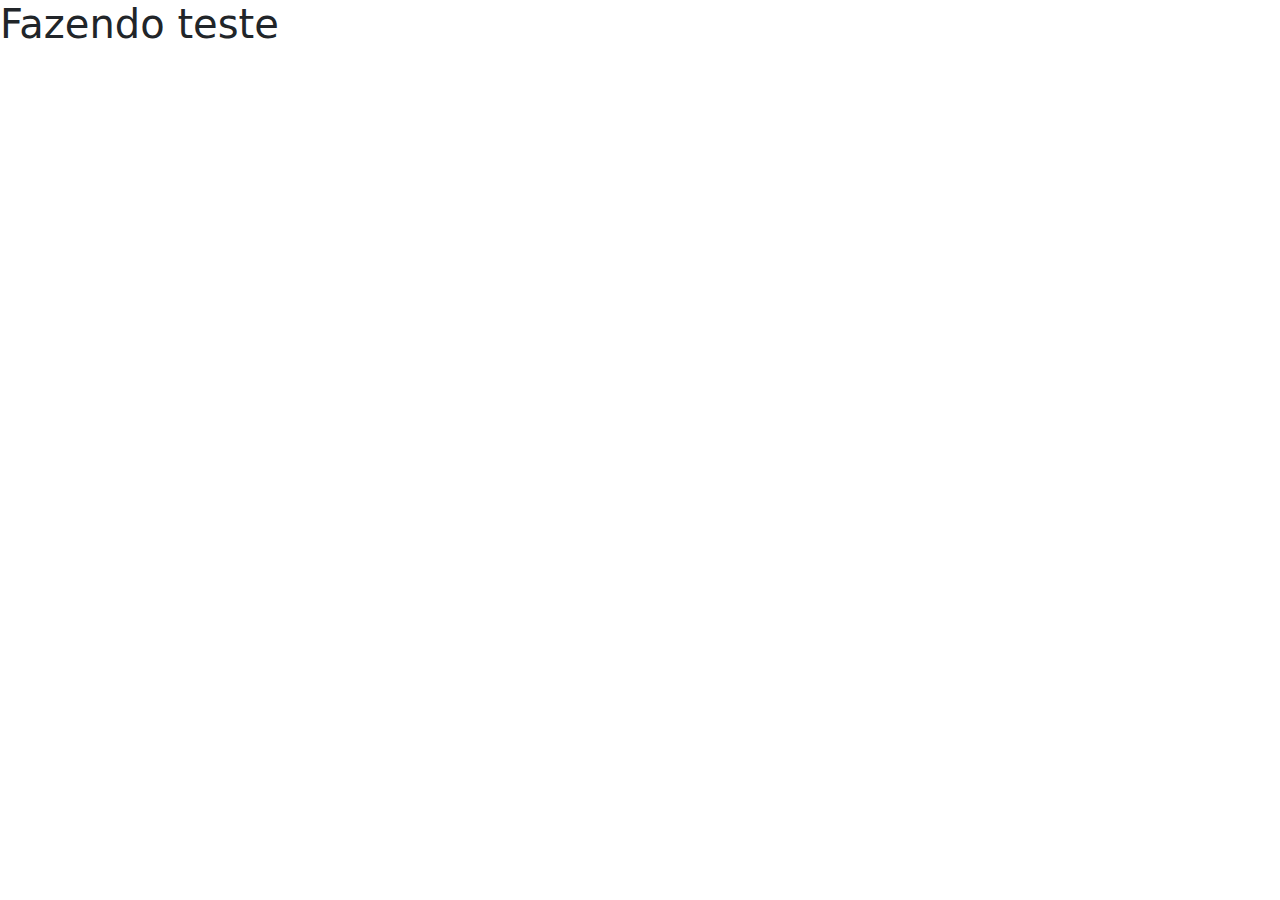
==== 002_frameworks/index.html @ 49d54d90 "parte 1" ====
<html>
<head>
   <link href="https://cdn.jsdelivr.net/npm/bootstrap@5.1.3/dist/css/bootstrap.min.css" rel="stylesheet" >
   <meta charset="utf-8">
   <meta name="viewport" content="width=device-width, initial-scale=1">
   <title>Teste</title>

</head>
<body>
   <script src="https://cdn.jsdelivr.net/npm/bootstrap@5.1.3/dist/js/bootstrap.bundle.min.js" ></script>
   <h1>Fazendo teste</h1>

</body>



</html>
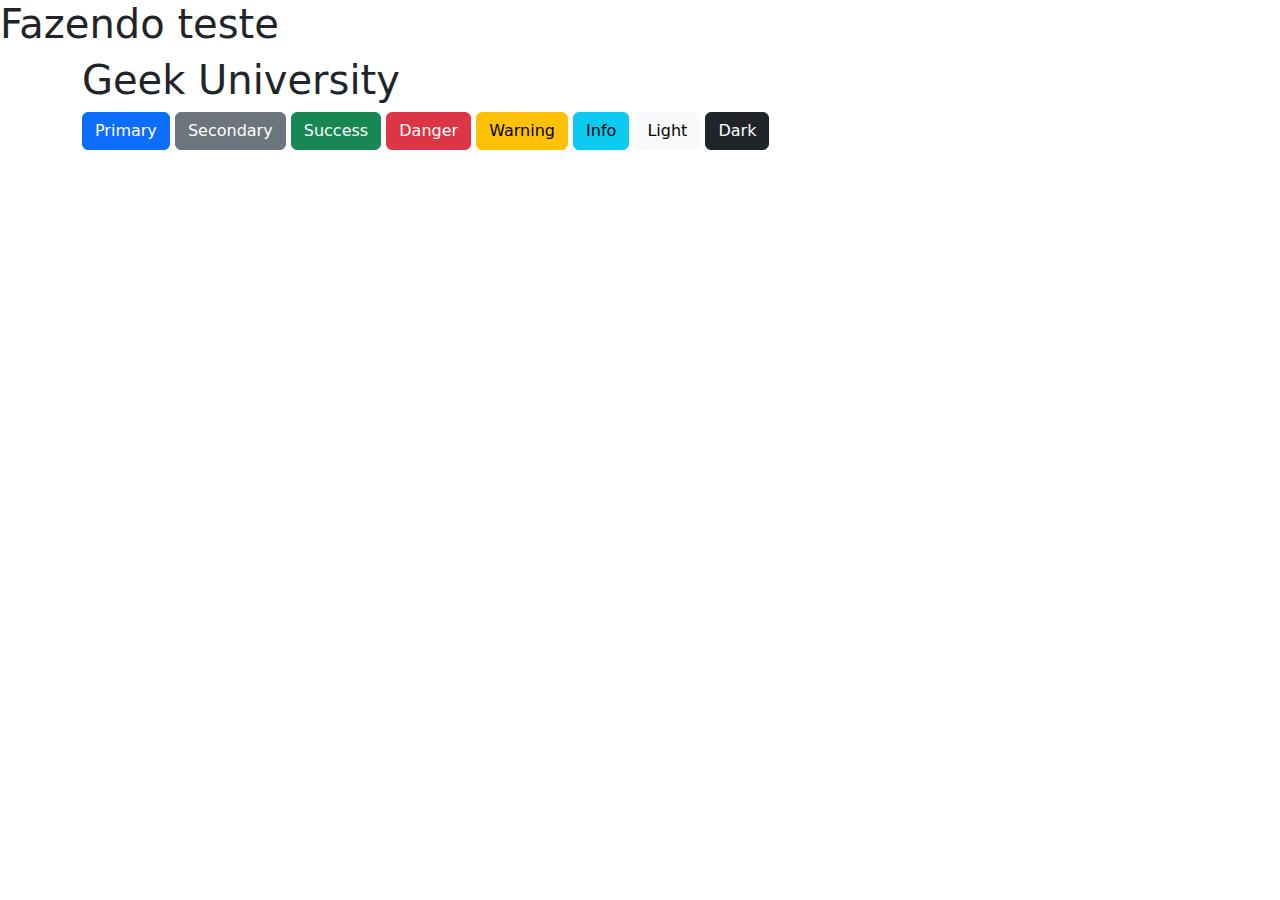
==== commit 2ab309ef: "parte 2" ====
--- a/002_frameworks/index.html
+++ b/002_frameworks/index.html
@@ -9,9 +9,22 @@
 <body>
    <script src="https://cdn.jsdelivr.net/npm/bootstrap@5.1.3/dist/js/bootstrap.bundle.min.js" ></script>
    <h1>Fazendo teste</h1>
+   <div class="container alert-success" >
+      <h1>Geek University</h1>
+      
+      <button type="button" class="btn btn-primary">Primary</button>
+      <button type="button" class="btn btn-secondary">Secondary</button>
+      <button type="button" class="btn btn-success">Success</button>
+      <button type="button" class="btn btn-danger">Danger</button>
+      <button type="button" class="btn btn-warning">Warning</button>
+      <button type="button" class="btn btn-info">Info</button>
+      <button type="button" class="btn btn-light">Light</button>
+      <button type="button" class="btn btn-dark">Dark</button>
+   </div>
+
 
 </body>
 
 
 
-</html>+</html>
